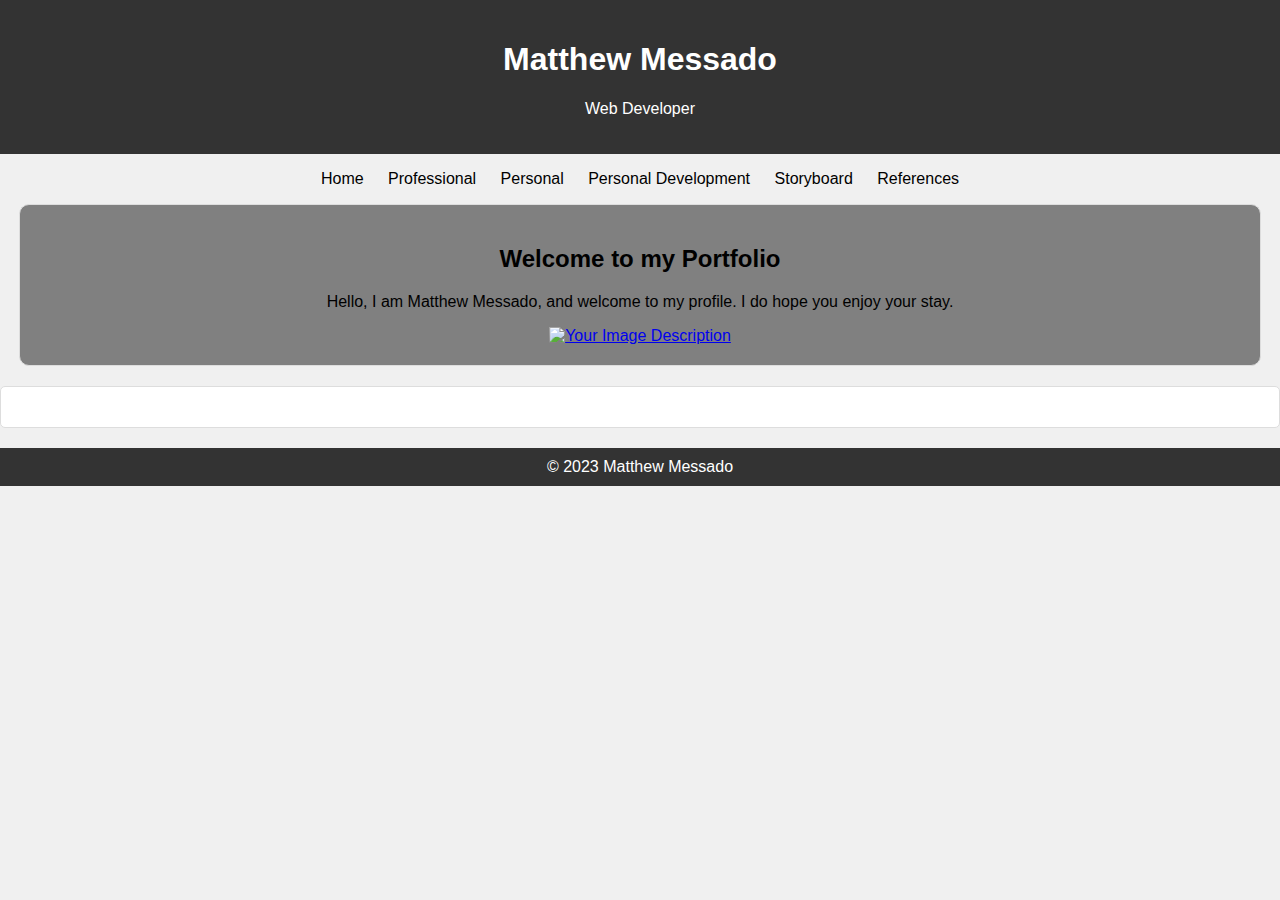
==== Codes/index.html @ 2eecf6df "2205917_IA2" ====
<!DOCTYPE html>
<html>
<head>
    <link rel="stylesheet" type="text/css" href="style.css">
</head>
<body>
    <header>
        <h1>Matthew Messado</h1>
        <p>Web Developer</p>
    </header>

    <nav class="navbar">
        <ul>
            <li><a href="index.html" style="color: black;">Home</a></li>
            <li><a href="professional.html" style="color: black;">Professional</a></li>
            <li><a href="personal.html" style="color: black;">Personal</a></li>
            <li><a href="personaldevelopment.html" style="color: black;">Personal Development</a></li>
            <li><a href="storyboard.html" style="color: black;">Storyboard</a></li>
            <li><a href="references.html" style="color: black;">References</a></li>
        </ul>
    </nav>

    <section class="container">
        <h2 style="text-align: center;">Welcome to my Portfolio</h2>
        <p style="text-align: center;">Hello, I am Matthew Messado, and welcome to my profile. I do hope you enjoy your stay.</p>
        <center>
            <a href="mailto:messadomatthew746@gmail.com?subject=Inquiries">
                <img src="/Images/mp.jpg" alt="Your Image Description" height="300" width="250">
            </a>
        </center>
    </section>
    
    <section></section>
    <footer>
        &copy; 2023 Matthew Messado 
    </footer>
</body>
</html>
---- Codes/style.css ----
/* Reset some default browser styles */
body {
    margin: 0;
    padding: 0;
    font-family: Arial, sans-serif;
    background-color: #f0f0f0; /* Change to your preferred background color */
}

/* Define a container for the main content */
.container {
    max-width: 1200px;
    margin: 0 auto;
    padding: 20px;
    background-color:grey;
    border-radius:10px;

}

.container2 {
    border-radius: 10px;
    max-width: 600px;
    max-height: 700px;
    margin: 0 auto;
    padding: 20px;
    background-color:rgb(241, 241, 241);
}

.white
{
    color:white
}

.separator
{
    background-color: black;
}

.massSection
{
    background-color: #333;
    border-radius: 10px;
}

/* Style header and navigation */
header {
    background-color: #333;
    color: #fff;
    text-align: center;
    padding: 20px;
}a

nav ul {
    list-style: none;
    padding: 0;
}

nav li {
    display: inline;
    margin-right: 20px;
}

nav a {
    text-decoration: none;
    color: #fff;
}

/* Style sections, articles, and footer */
section, article {
    background-color: #fff;
    padding: 20px;
    margin: 20px 0;
    border: 1px solid #ddd;
    border-radius: 5px;
}

/* Style the footer */
footer {
    background-color: #333;
    color: #fff;
    text-align: center;
    padding: 10px;
}

.navbar {
    text-align: center; /* Center the text horizontally */
}

.navbar ul {
    list-style: none;
    padding: 0;
}

.navbar li {
    display: inline-block; /* Display list items inline */
    margin: 0 10px; /* Add some spacing between items */
}
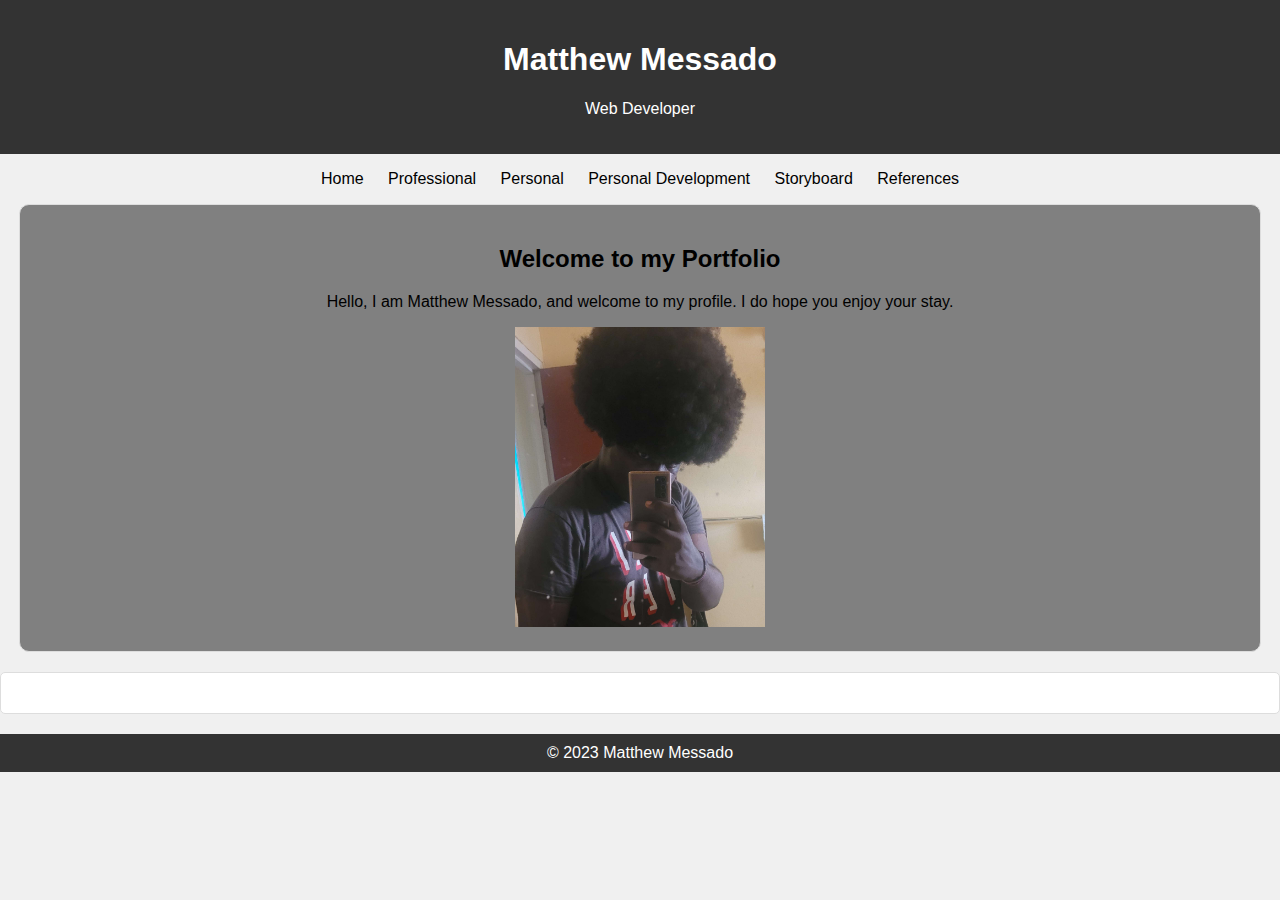
==== commit dcb78b55: "Upd" ====
--- a/Codes/index.html
+++ b/Codes/index.html
@@ -25,7 +25,7 @@
         <p style="text-align: center;">Hello, I am Matthew Messado, and welcome to my profile. I do hope you enjoy your stay.</p>
         <center>
             <a href="mailto:messadomatthew746@gmail.com?subject=Inquiries">
-                <img src="/Images/mp.jpg" alt="Your Image Description" height="300" width="250">
+                <img src="/Images/mp.jpg" height="300" width="250">
             </a>
         </center>
     </section>
